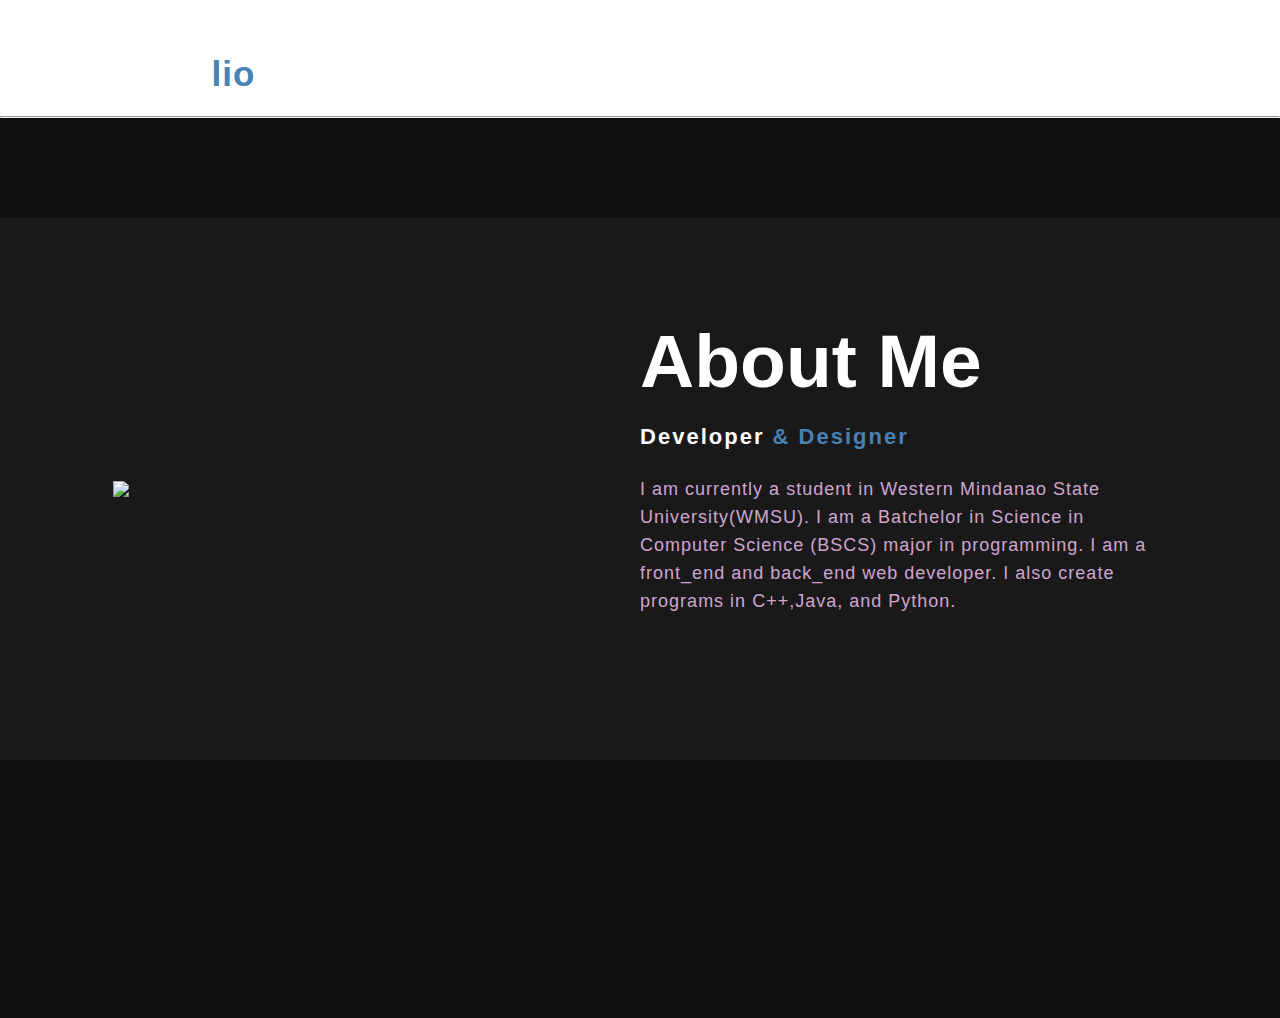
==== about me.html @ ef8e3e23 "Add files via upload" ====
<!DOCTYPE html>
<html>
<head>
	<title>Bicera's Portfolio</title>
	<link rel="stylesheet" type="text/css" href="css/style.css">
  <link href="img/favicon.png" rel="icon">
</head>
<body id="home">
	<div class="CB">
	    <div>	
			<nav>
			<h2 class="logo">Portfo<span>lio</span></h2>
		<div class="dropdown">
        <i class="material-icons" style="color: white; font-size: 50px;">menu</i>
        <div class="dropdown-content">
         <ul class="menu" style="padding: 25px;">
          <li><a href="index.html" class="menu-btn">Home</a></li>
          <li><a href="about me.html" class="menu-btn">About</a></li>
          <li><a href="services.html" class="menu-btn">Services</a></li>
          <li><a href="skills.html" class="menu-btn">Skills</a></li>
          <li><a href="contact.html" class="menu-btn">Contact</a></li>
        </ul>
        </div>
      </div>

		</nav>

		<hr style="margin-top: 1%">
		</div>
		
	<!----About section start---->
	<div class="service">
	<section class="about" id="me">
		<div class="main">
			<img src="img/main-img.jpeg">
			<div class="about-text">
				<h2>About Me</h2>
				<h5>Developer <span>& Designer</span></h5>
				<p>I am currently a student in Western Mindanao State University(WMSU). I am a Batchelor in Science in Computer Science (BSCS) major in programming. I am a front_end and back_end web developer. I also create programs in C++,Java, and Python.</p>
				
			</div>
		</div>
	</section>
	</div>

	<!------footer start--------->

</div>

</body>
</html>
---- css/style.css ----
*{
	padding: 0;
	margin: 0;
	font-family: 'Josefin Sans', sans-serif;
	box-sizing: border-box;
}
.CB{
	height: 100vh;
	width: 100%;
	background-image: url(../img/background.jpeg);
	background-size: cover;
	background-position: center;
}
nav{
	display: flex;
	align-items: center;
	justify-content: space-between;
	padding-top: 45px;
	padding-left: 8%;
	padding-right: 8%;
}
.dropdown {
  position: relative;
  display: inline-block;
}

.dropdown-content {
  display: none;
  position: absolute;
  background: linear-gradient(transparent,rgba(0,0,0,0.5));;
  min-width: 160px;
  box-shadow: 0px 8px 16px 0px rgba(0,0,0,0.2);
  padding: 15px 15px;
  font-size: 25px;
  z-index: 1;
}

.dropdown:hover .dropdown-content {
  display: block;
}

.logo{
	color: white;
	font-size: 35px;
	letter-spacing: 1px;
	cursor: pointer;
}
div{

}
span{
	color: #4682b4;
}
nav ul li{
	list-style-type: none;
	display: inline-block;
	padding: 10px  10px;
}
nav ul li a{
	color: white;
	text-decoration: none;
	font-weight: bold;
	text-transform: capitalize;
}
nav ul li a:hover{
	color: #4682b4;
	transition: .4s;
}
.btn{
	background-color:#4682b4;
	color: white;
	text-decoration: none;
	border: 2px solid transparent;
	font-weight: bold;
	padding: 10px 25px;
	border-radius: 30px;
	transition: transform .4s; 
}
.btn:hover{
	transform: scale(1.2);
}
.content{
	position: absolute;
	top: 50%;
	left:8%;
	transform: translateY(-50%);
}
h1{
	color: white;
	margin: 20px 0px 20px;
	font-size: 75px;
}
h3{
	color: white;
	font-size: 25px;
	margin-bottom: 50px;
}
h4{
	color: #fcfc;
	letter-spacing: 2px;
	font-size: 20px;
}
.newslatter form{
	width: 380px;
	max-width: 100%;
	position: relative;
}
.newslatter form input:first-child{
	display: inline-block;
	width: 100%;
	padding: 14px 130px 14px 15px;
	border: 2px solid #4682b4;
	outline: none;
	border-radius: 30px;
}
.newslatter form input:last-child{
	position: absolute;
	display: inline-block;
	outline: none;
	border: none;
	padding: 10px 30px;
	border-radius: 30px;
	background-color:#4682b4;
	color: white;
	box-shadow: 0px 0px 5px #000, 0px 0px 15px #858585;
	top: 6px;
	right: 6px; 
}

.about{
	width: 100%;
	padding: 100px 0px;
	background-color: #191919;
}
.about img{
	height: auto;
	width: 430px;
}
.about-text{
	width: 550px;
	padding-left: 2%;
}
.main{
	width: 1130px;
	max-width: 95%;
	margin: 0 auto;
	display: flex;
	align-items: center;
	justify-content: space-around;
}
.about-text h2{
	color: white;
	font-size: 75px;
	text-transform: capitalize;
	margin-bottom: 20px;
}
.about-text h5{
	color: white;
	letter-spacing: 2px;
	font-size: 22px;
	margin-bottom: 25px;
	text-transform: capitalize;
}
.about-text p{
	color: #fcfc;
	letter-spacing: 1px;
	line-height: 28px;
	font-size: 18px;
	margin-bottom: 45px;
}
button{
	background-color:#4682b4;
	color: white;
	text-decoration: none;
	border: 2px solid transparent;
	font-weight: bold;
	padding: 13px 30px;
	border-radius: 30px;
	transition: .4s; 
}
button:hover{
	background-color: transparent;
	border: 2px solid #4682b4;
	cursor: pointer;
}

.service{
	background: #101010;
	width: 100%;
	height: 100%;
	padding: 100px 0px;
}
.title h2{
	color: white;
	font-size: 75px;
	width: auto;
	margin: auto;
	text-align: center;
}
.box{
	display: flex;
	flex-wrap: wrap;
	flex-direction: column;
	justify-content: center;
	align-items: center;
	min-height: 1540px;
}

.card{
	height: 150%;
	width: 80%;
	padding: 25px 35px;
	background: #191919;
	border-radius: 20px;
	margin: 15px;
	overflow: hidden;
	text-align: center;
}
.card i{
	font-size: 50px;
	display: block;
	text-align: center;
	margin: 25px 0px;
	color: #4682b4;

}
h5{
	color: white;
	font-size: 23px;
	margin-bottom: 15px;
}
.pra p{
	color: #fcfc;
	font-size: 16px;
	line-height: 27px;
	margin-bottom: 25px;
}
.card .button{
	background-color:#4682b4;
	color: white;
	text-decoration: none;
	border: 2px solid transparent;
	font-weight: bold;
	padding: 9px 22px;
	border-radius: 30px;
	transition: .4s; 
}
.card .button:hover{
	background-color: transparent;
	border: 2px solid #4682b4;
	cursor: pointer;
}
.contact-me{
	width: 100%;
	height: 290px;
	background: #191919;
	display: flex;
	align-items: center;
	flex-direction: column;
	justify-content: center;
}
.contact-me p{
	color: white;
	font-size: 30px;
	font-weight: bold;
	margin-bottom: 25px;
}
.contact-me .button-two{
	background-color:#4682b4;
	color: white;
	text-decoration: none;
	border: 2px solid transparent;
	font-weight: bold;
	padding: 13px 30px;
	border-radius: 30px;
	transition: .4s; 
}
.contact-me .button-two:hover{
	background-color: transparent;
	border: 2px solid #4682b4;
	cursor: pointer;
}
footer{
	position: relative;
	width: 100%;
	height: 200px;
	background: #101010;
	display: flex;
	flex-direction: column;
	align-items: center;
	justify-content: center;
}
footer p:nth-child(1){
	font-size: 30px;
	color: white;
	margin-bottom: 20px;
	font-weight: bold;
}
footer p:nth-child(2){
	color: white;
	font-size: 17px;
	width: 500px;
	text-align: center;
	line-height: 26px;
}
.social{
	display: flex;
}

.social a{
	width: 45px;
	height: 45px;
	display: flex;
	align-items: center;
	justify-content: center;
	background:  #4682b4;
	border-radius: 50%;
	margin: 22px 10px;
	color: white;
	text-decoration: none;
	font-size: 20px;
}
.social a:hover{
	transform: scale(1.3);
	transition: .3s;
}
.end{
	position: absolute;
	color:#4682b4;
	bottom: 35px;
	font-size: 14px; 
}
.reo{
	display: grid;
	grid-template-columns: repeat(auto-fit, minmax(320px, 1fr));
}
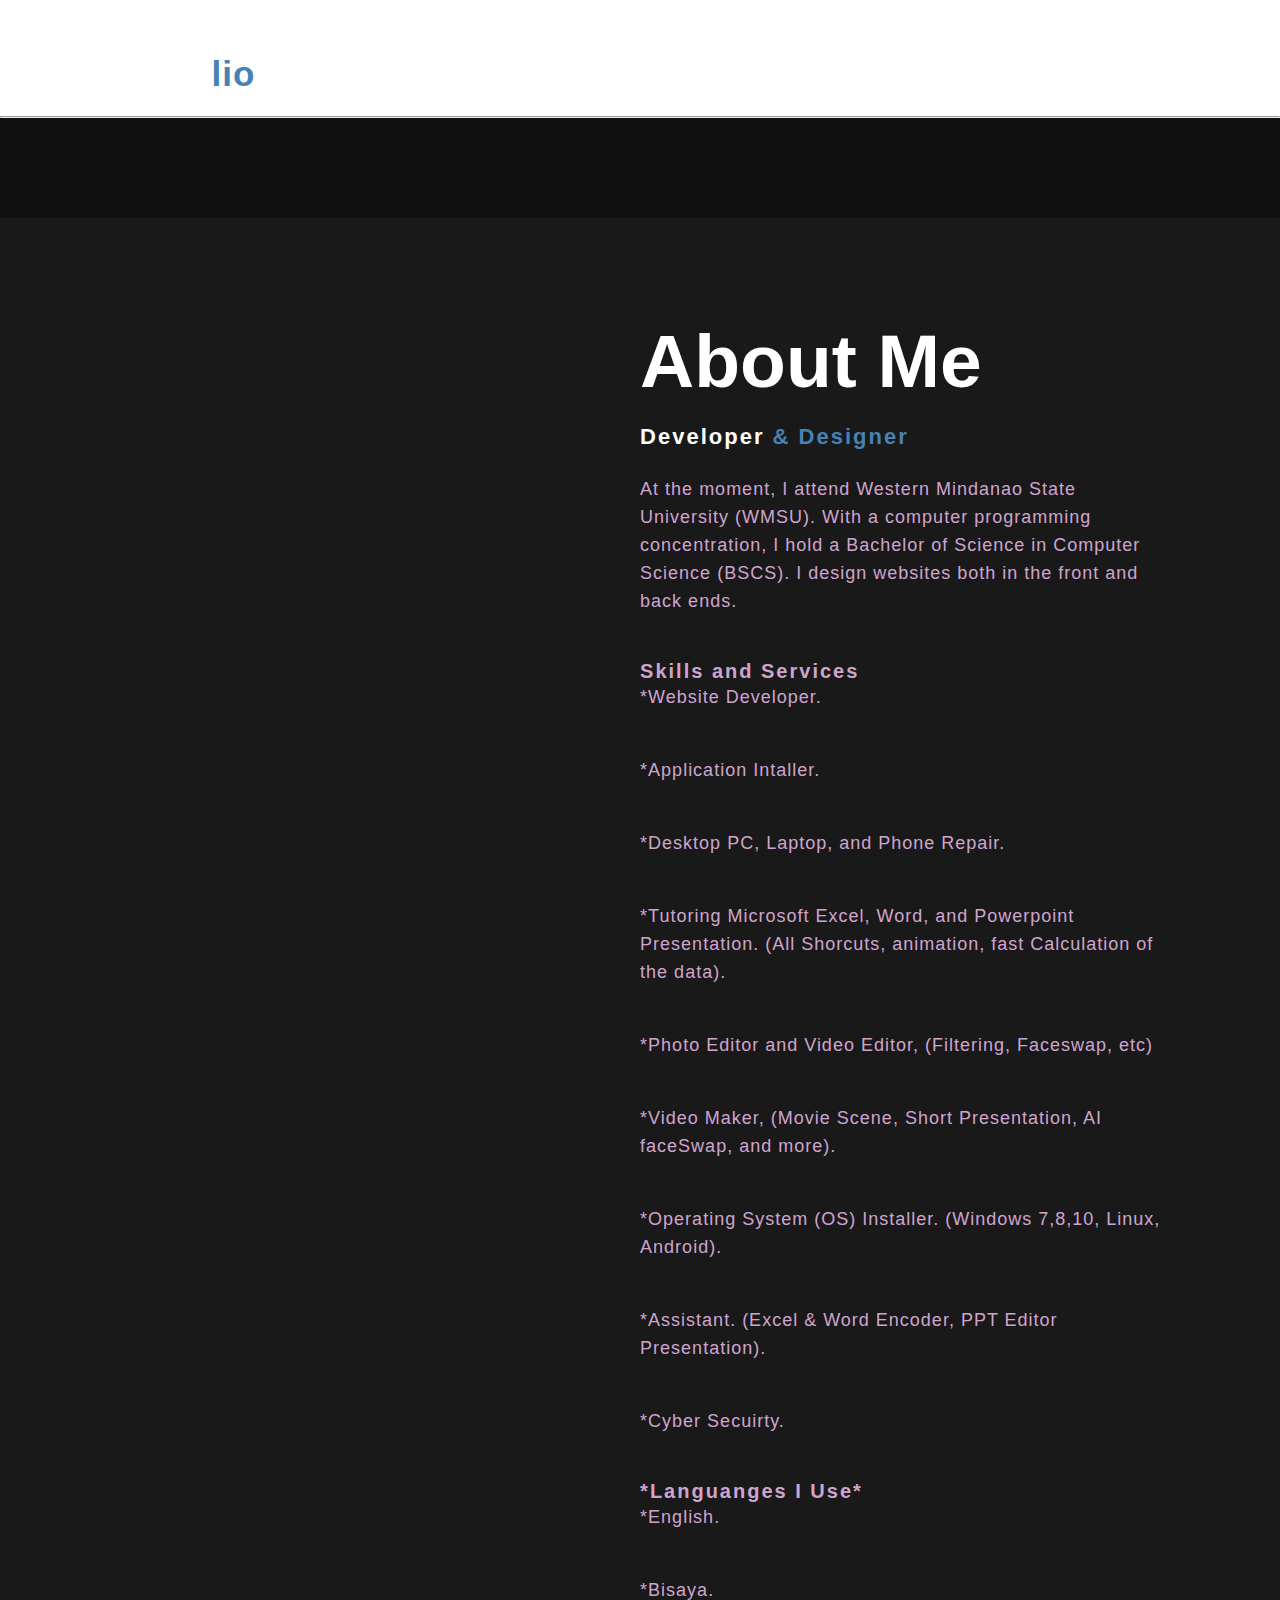
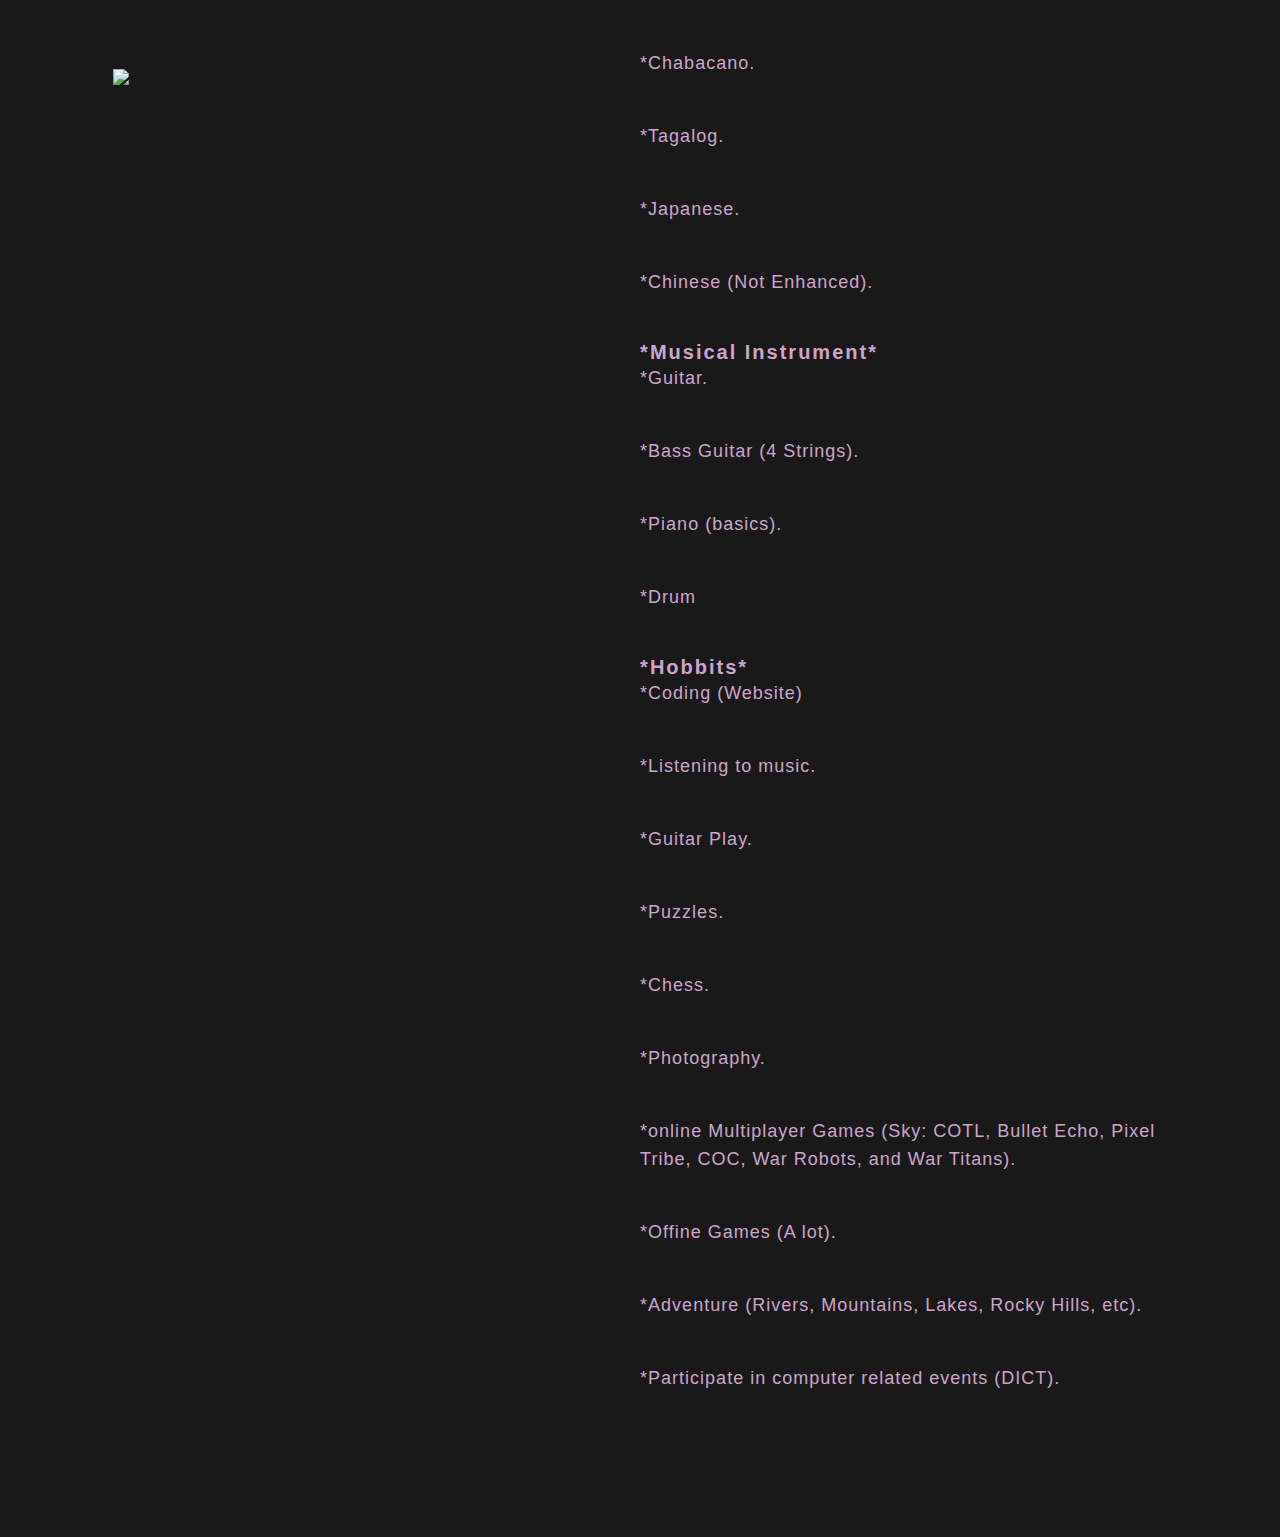
==== commit 5d0977fa: "Update about me.html" ====
--- a/about me.html
+++ b/about me.html
@@ -36,7 +36,40 @@
 			<div class="about-text">
 				<h2>About Me</h2>
 				<h5>Developer <span>& Designer</span></h5>
-				<p>I am currently a student in Western Mindanao State University(WMSU). I am a Batchelor in Science in Computer Science (BSCS) major in programming. I am a front_end and back_end web developer. I also create programs in C++,Java, and Python.</p>
+				<p>At the moment, I attend Western Mindanao State University (WMSU). With a computer programming concentration, I hold a Bachelor of Science in Computer Science (BSCS). I design websites both in the front and back ends.</p></n>
+<h4>Skills and Services</h4>
+<p>*Website Developer.</p>
+<p>*Application Intaller.</p>
+<p>*Desktop PC, Laptop, and Phone Repair.</p>
+<p>*Tutoring Microsoft Excel, Word, and Powerpoint Presentation. (All Shorcuts, animation, fast Calculation of the data).</p>
+<p>*Photo Editor and Video Editor, (Filtering, Faceswap, etc)</p>
+<p>*Video Maker, (Movie Scene, Short Presentation, AI faceSwap, and more).</p>
+<p>*Operating System (OS) Installer. (Windows 7,8,10, Linux, Android).</p>
+<p>*Assistant. (Excel & Word Encoder, PPT Editor Presentation).</p>
+<p>*Cyber Secuirty.</p></n>
+<h4>*Languanges I Use*</h4>
+<p>*English.</p>
+<p>*Bisaya.</p>
+<p>*Chabacano.</p>
+<p>*Tagalog.</p>
+<p>*Japanese.</p>
+<p>*Chinese (Not Enhanced).</p></n>
+<h4>*Musical Instrument*</h4>
+<p>*Guitar.</p>
+<p>*Bass Guitar (4 Strings).</p>
+<p>*Piano (basics).</p>
+<p>*Drum</p></n>
+<h4>*Hobbits*</h4>
+<p>*Coding (Website)</p>
+<p>*Listening to music.</p>
+<p>*Guitar Play.</p>
+<p>*Puzzles.</p>
+<p>*Chess.</p>
+<p>*Photography.</p>
+<p>*online Multiplayer Games (Sky: COTL, Bullet Echo, Pixel Tribe, COC, War Robots, and War Titans).</p>
+<p>*Offine Games (A lot).</p>
+<p>*Adventure (Rivers, Mountains, Lakes, Rocky Hills, etc).</p>
+<p>*Participate in computer related events (DICT).</p>
 				
 			</div>
 		</div>
@@ -48,4 +81,4 @@
 </div>
 
 </body>
-</html>+</html>
